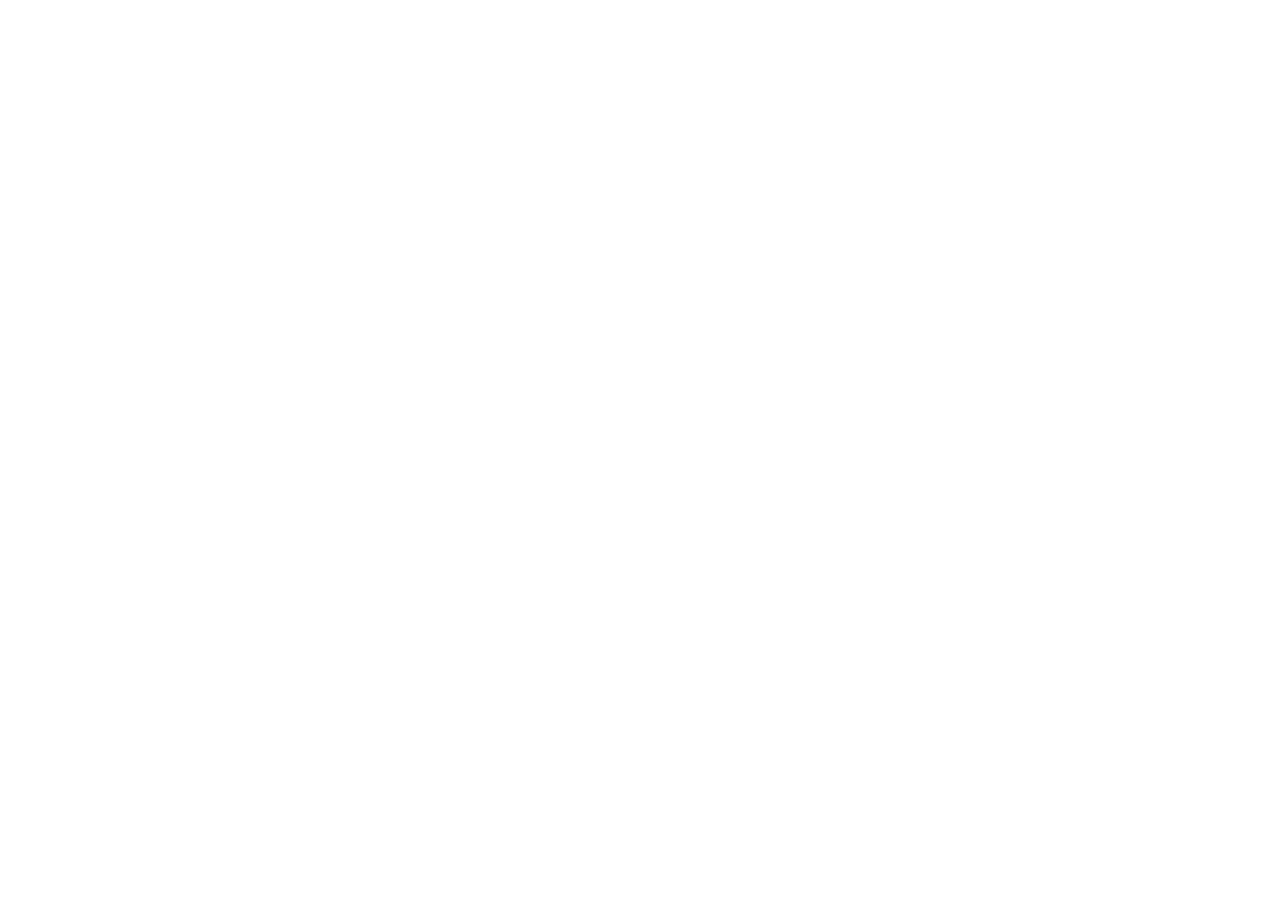
==== bennett.html @ ec670fa8 "Initial commit" ====
<!DOCTYPE html>
<html lang="en">
<head>
    <meta charset="UTF-8">
    <meta http-equiv="X-UA-Compatible" content="IE=edge">
    <meta name="viewport" content="width=device-width, initial-scale=1.0">
    <title>Document</title>
    <link rel="stylesheet" href="styles/bennett.css">
</head>
<body>
    <section class="section">
        <div class="col"><div id="gallery3d"></div></div>
        <div class="col">
            <div>
            <babylon model="https://res.cloudinary.com/friede/image/upload/v1616781438/scene_znproh.glb" height="200px"></babylon>
        </div>
        </div>
    
</section>
<!-- <babylon templates.main.params.fill-screen="true">
    <scene glow="true">
        <main-color r="0.8" g="0.8" b="0.6"></main-color>
    </scene>
    <lab>
        <environment-main-color r="0.8" g="0.8" b="0.8"></environment-main-color>
    </lab>
    <model url="images/glTF/scene.gltf">
        <animation auto-start="true"></animation>
    </model>
    <camera beta="0.8" lowerRadiusLimit="1000" upperRadiusLimit="0" radius="10"></camera>
</babylon> -->
<babylon >
    <scene >
        <!-- Set the scene's main color (for both skybox and ground) -->
        <main-color r="0.8" g="0.8" b="0.6"></main-color>
        <!-- Enable and set the image processing configuration -->
        
    </scene>
    <model url="https://res.cloudinary.com/friede/image/upload/v1616781438/scene_znproh.glb">
        <animation auto-start="true"></animation>
    </model>
</babylon>

<!-- <script src="https://cdn.babylonjs.com/babylon.js"></script> -->
<!-- <script src="https://cdn.babylonjs.com/babylon.max.js"></script> -->
<!-- <script src="script/babylonjs.loaders.js"></script> -->
<script src="https://cdn.babylonjs.com/loaders/babylonjs.loaders.min.js"></script>

<!-- <script src="https://preview.babylonjs.com/loaders/babylonjs.loaders.js"></script> -->
<!-- <script  src="script/babylon.glTFFileLoader.js"></script> -->
<script src="https://cdn.babylonjs.com/viewer/babylon.viewer.js"></script>
<!-- <script src="https://code.jquery.com/pep/0.4.3/pep.js"></script> -->
<script src="https://product-gallery.cloudinary.com/all.js" type="text/javascript">
</script> 
    <script type="module" src="script/bennett.js"></script>
</body> 
</html>
---- styles/bennett.css ----
#c {
  width: 100%;
  height: 100%;
  display: block;
}

.section {
  display: -webkit-box;
  display: -ms-flexbox;
  display: flex;
}

.section .col {
  width: 50%;
}

#gallery3d {
  width: 100%;
  height: 50%;
}
/*# sourceMappingURL=bennett.css.map */
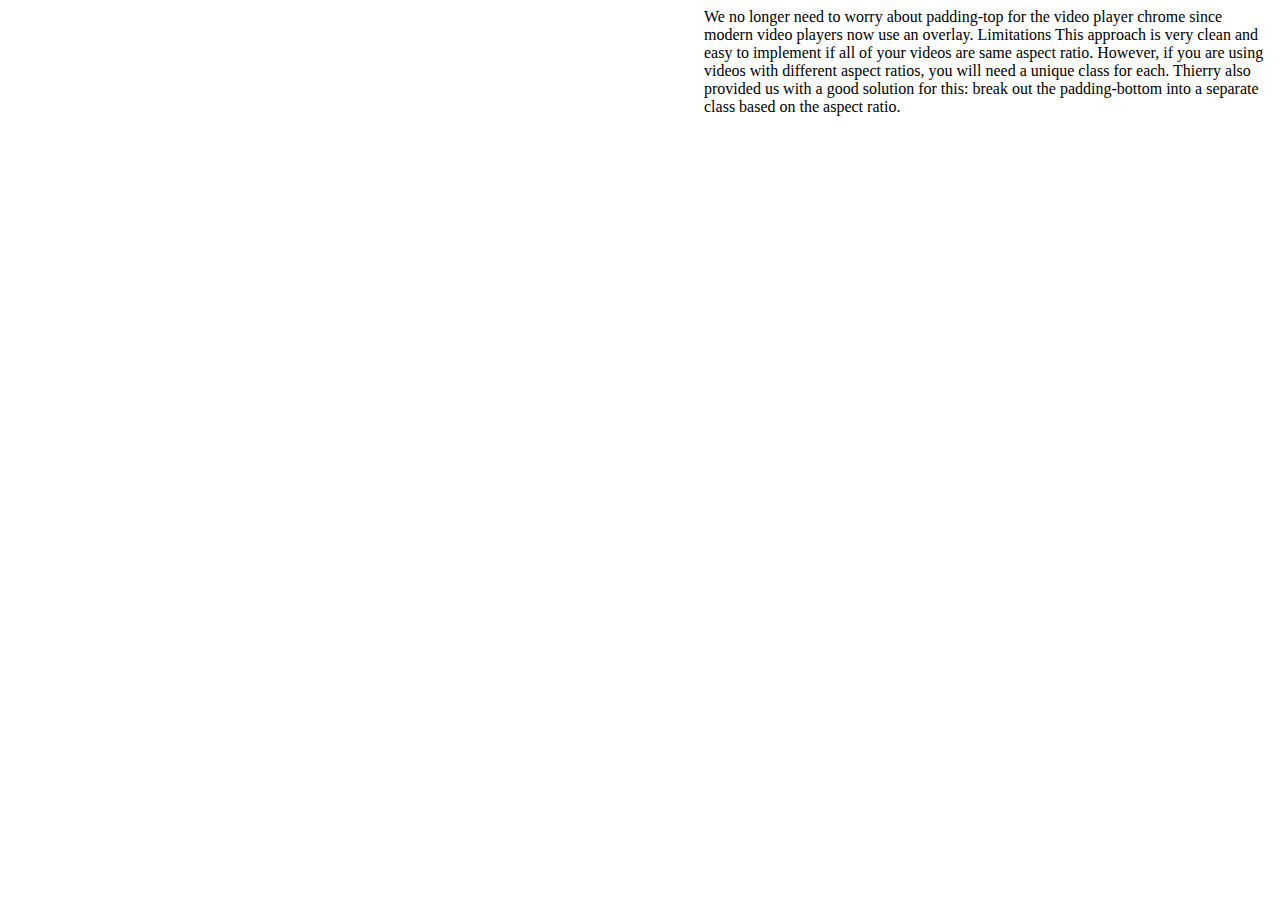
==== commit b6560fb4: "tiles one and logo text" ====
--- a/bennett.html
+++ b/bennett.html
@@ -1,23 +1,30 @@
 <!DOCTYPE html>
 <html lang="en">
+
 <head>
     <meta charset="UTF-8">
     <meta http-equiv="X-UA-Compatible" content="IE=edge">
     <meta name="viewport" content="width=device-width, initial-scale=1.0">
     <title>Document</title>
+    <link rel="stylesheet" type="text/css" href="https://s3.deovr.com/version/1/css/styles.css" />
     <link rel="stylesheet" href="styles/bennett.css">
+
 </head>
+
 <body>
     <section class="section">
-        <div class="col"><div id="gallery3d"></div></div>
+        <div class="col">
+            <div id="gallery3d"></div>
+        </div>
         <div class="col">
             <div>
-            <babylon model="https://res.cloudinary.com/friede/image/upload/v1616781438/scene_znproh.glb" height="200px"></babylon>
+                <babylon model="https://res.cloudinary.com/friede/image/upload/v1616781438/scene_znproh.glb"
+                    height="200px"></babylon>
+            </div>
         </div>
-        </div>
-    
-</section>
-<!-- <babylon templates.main.params.fill-screen="true">
+
+    </section>
+    <!-- <babylon templates.main.params.fill-screen="true">
     <scene glow="true">
         <main-color r="0.8" g="0.8" b="0.6"></main-color>
     </scene>
@@ -29,29 +36,50 @@
     </model>
     <camera beta="0.8" lowerRadiusLimit="1000" upperRadiusLimit="0" radius="10"></camera>
 </babylon> -->
-<babylon >
-    <scene >
-        <!-- Set the scene's main color (for both skybox and ground) -->
-        <main-color r="0.8" g="0.8" b="0.6"></main-color>
-        <!-- Enable and set the image processing configuration -->
-        
-    </scene>
-    <model url="https://res.cloudinary.com/friede/image/upload/v1616781438/scene_znproh.glb">
-        <animation auto-start="true"></animation>
-    </model>
-</babylon>
+    <babylon>
+        <scene>
+            <!-- Set the scene's main color (for both skybox and ground) -->
+            <main-color r="0.8" g="0.8" b="0.6"></main-color>
+            <!-- Enable and set the image processing configuration -->
 
-<!-- <script src="https://cdn.babylonjs.com/babylon.js"></script> -->
-<!-- <script src="https://cdn.babylonjs.com/babylon.max.js"></script> -->
-<!-- <script src="script/babylonjs.loaders.js"></script> -->
-<script src="https://cdn.babylonjs.com/loaders/babylonjs.loaders.min.js"></script>
+        </scene>
+        <model url="https://res.cloudinary.com/friede/image/upload/v1616781438/scene_znproh.glb">
+            <animation auto-start="true"></animation>
+        </model>
+    </babylon>
+    <div class="section">
+        <div class="video-wrapper">
+            <deo-video  aspect="16:9">
+                <figure-style left="0%"  margin-block-end="0%" margin-block-start="0%"
+                    aspect="16:9" format="mono" angle="360" title="Wald Bach"
+                    cover-image="https://res.cloudinary.com/pmvfx1lsd/image/upload/v1619589520/360%20Panroamen%20PMsite/360%20VR%20Videos/360Wald_Poster_960_540_jpeg_nwmbef.jpg"
+                    loop>
+                    <source
+                        src="https://res.cloudinary.com/pmvfx1lsd/video/upload/v1619588316/360%20Panroamen%20PMsite/360%20VR%20Videos/360_Wald_Back_1920_960_25fps_yyuudp.mov"
+                        quality="960p" />
+            </deo-video>
+        </div>
+        <div class="text">
+            We no longer need to worry about padding-top for the video player chrome since modern video players now use
+            an overlay.
 
-<!-- <script src="https://preview.babylonjs.com/loaders/babylonjs.loaders.js"></script> -->
-<!-- <script  src="script/babylon.glTFFileLoader.js"></script> -->
-<script src="https://cdn.babylonjs.com/viewer/babylon.viewer.js"></script>
-<!-- <script src="https://code.jquery.com/pep/0.4.3/pep.js"></script> -->
-<script src="https://product-gallery.cloudinary.com/all.js" type="text/javascript">
-</script> 
-    <script type="module" src="script/bennett.js"></script>
-</body> 
+            Limitations
+            This approach is very clean and easy to implement if all of your videos are same aspect ratio. However, if
+            you are using videos with different aspect ratios, you will need a unique class for each. Thierry also
+            provided us with a good solution for this: break out the padding-bottom into a separate class based on the
+            aspect ratio.
+        </div>
+    </div>
+
+
+
+    <!-- <script src="https://cdn.babylonjs.com/loaders/babylonjs.loaders.min.js"></script>
+
+    <script src="https://cdn.babylonjs.com/viewer/babylon.viewer.js"></script> -->
+    <script src="https://product-gallery.cloudinary.com/all.js" type="text/javascript">
+    </script>
+    <script src="https://s3.deovr.com/version/1/js/bundle.js" async></script>
+    <!-- <script type="module" src="script/bennett.js"></script> -->
+</body>
+
 </html>--- a/styles/bennett.css
+++ b/styles/bennett.css
@@ -4,18 +4,38 @@
   display: block;
 }
 
-.section {
-  display: -webkit-box;
-  display: -ms-flexbox;
-  display: flex;
-}
-
-.section .col {
-  width: 50%;
-}
-
 #gallery3d {
   width: 100%;
   height: 50%;
 }
+
+.videocontainer {
+  width: 50%;
+  height: 40vh;
+}
+
+div,
+deo-video {
+  -webkit-box-sizing: border-box;
+          box-sizing: border-box;
+}
+
+.section {
+  gap: 10vw;
+}
+
+@media screen and (min-width: 800px) {
+  .section {
+    display: -webkit-box;
+    display: -ms-flexbox;
+    display: flex;
+  }
+  .section > div {
+    width: 50%;
+  }
+}
+
+.section > div {
+  width: 100%;
+}
 /*# sourceMappingURL=bennett.css.map */